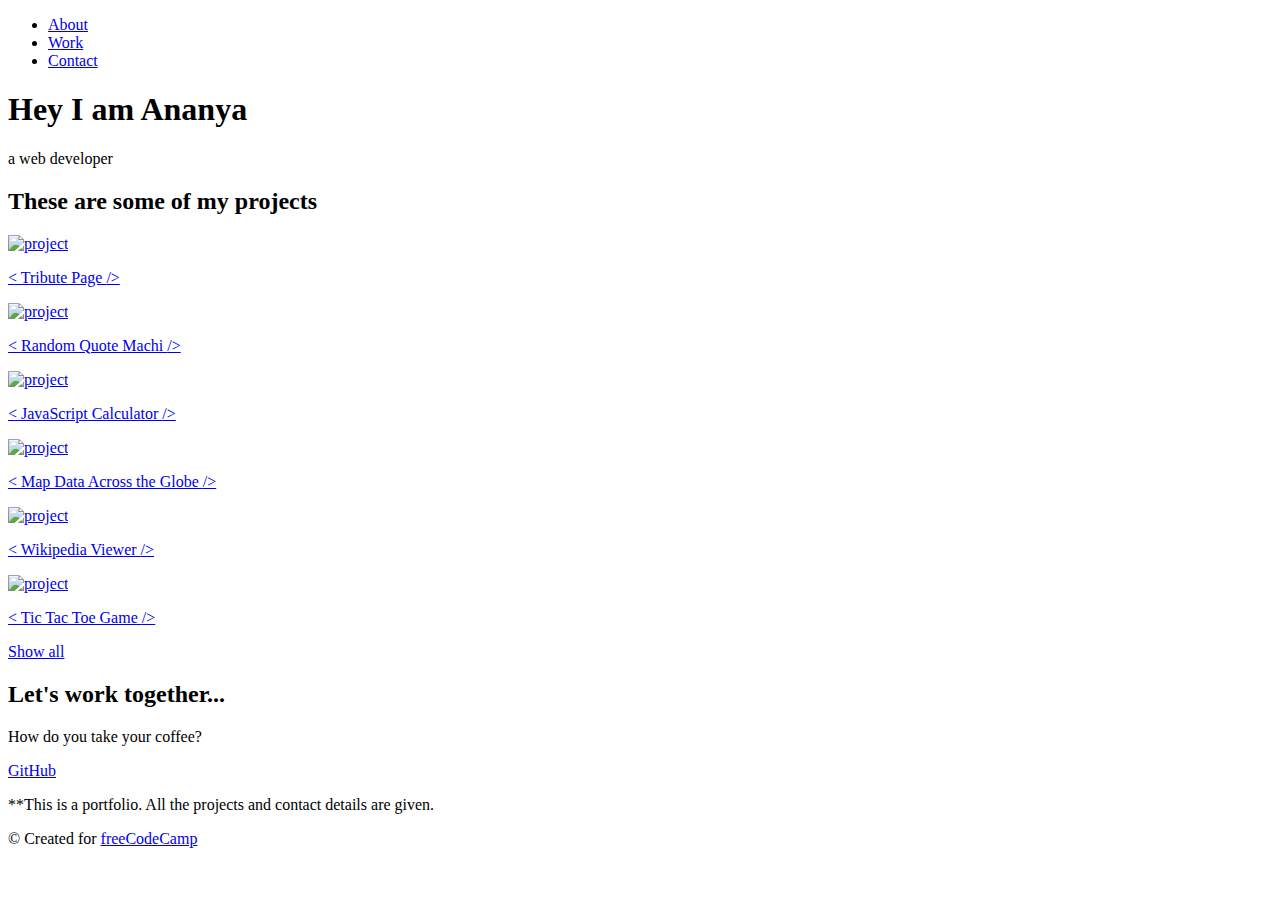
==== personal portfolio/portfolio.html @ 0e4db860 "second com" ====
<!DOCTYPE html>
<html>
  <head>
    <link rel="stylesheet" href="styles.css" />
    <link
      rel="stylesheet"
      href="https://use.fontawesome.com/releases/v5.8.2/css/all.css"
      integrity="sha384-oS3vJWv+0UjzBfQzYUhtDYW+Pj2yciDJxpsK1OYPAYjqT085Qq/1cq5FLXAZQ7Ay"
      crossorigin="anonymous"
    />
    <link
      href="https://fonts.googleapis.com/css?family=Poppins:200i,300,400&display=swap"
      rel="stylesheet"
    />
    <link
      href="https://fonts.googleapis.com/css?family=Raleway:700&display=swap"
      rel="stylesheet"
    />
  </head>
  <body>
    <!-- START NAV -->

    <nav id="navbar" class="nav">
      <ul class="nav-list">
        <li>
          <a href="#welcome-section">About</a>
        </li>
        <li>
          <a href="#projects">Work</a>
        </li>
        <li>
          <a href="#contact">Contact</a>
        </li>
      </ul>
    </nav>

    <!-- END NAV -->

    <!-- START WELCOME SECTION -->

    <section id="welcome-section" class="welcome-section">
      <h1>Hey I am Ananya</h1>
      <p>a web developer</p>
    </section>

    <!-- END WELCOME SECTION -->

    <!-- START PROJECTS SECTION -->

    <section id="projects" class="projects-section">
      <h2 class="projects-section-header">These are some of my projects</h2>

      <div class="projects-grid">
        <a
          href="https://codepen.io/freeCodeCamp/full/zNqgVx"
          target="_blank"
          class="project project-tile"
        >
          <img
            class="project-image"
            src="https://cdn.freecodecamp.org/testable-projects-fcc/images/tribute.jpg"
            alt="project"
          />
          <p class="project-title">
            <span class="code">&lt;</span>
            Tribute Page
            <span class="code">&#47;&gt;</span>
          </p>
        </a>
        <a
          href="https://codepen.io/freeCodeCamp/full/qRZeGZ"
          target="_blank"
          class="project project-tile"
        >
          <img
            class="project-image"
            src="https://cdn.freecodecamp.org/testable-projects-fcc/images/random-quote-machine.png"
            alt="project"
          />
          <p class="project-title">
            <span class="code">&lt;</span>
            Random Quote Machi
            <span class="code">&#47;&gt;</span>
          </p>
        </a>
        <a
          href="https://codepen.io/freeCodeCamp/full/wgGVVX"
          target="_blank"
          class="project project-tile"
        >
          <img
            class="project-image"
            src="https://cdn.freecodecamp.org/testable-projects-fcc/images/calc.png"
            alt="project"
          />
          <p class="project-title">
            <span class="code">&lt;</span>
            JavaScript Calculator
            <span class="code">&#47;&gt;</span>
          </p>
        </a>
        <a
          href="https://codepen.io/freeCodeCamp/full/mVEJag"
          target="_blank"
          class="project project-tile"
        >
          <img
            class="project-image"
            src="https://cdn.freecodecamp.org/testable-projects-fcc/images/map.jpg"
            alt="project"
          />
          <p class="project-title">
            <span class="code">&lt;</span>
            Map Data Across the Globe
            <span class="code">&#47;&gt;</span>
          </p>
        </a>
        <a
          href="https://codepen.io/freeCodeCamp/full/wGqEga"
          target="_blank"
          class="project project-tile"
        >
          <img
            class="project-image"
            src="https://cdn.freecodecamp.org/testable-projects-fcc/images/wiki.png"
            alt="project"
          />
          <p class="project-title">
            <span class="code">&lt;</span>
            Wikipedia Viewer
            <span class="code">&#47;&gt;</span>
          </p>
        </a>
        <a
          href="https://codepen.io/freeCodeCamp/full/KzXQgy"
          target="_blank"
          class="project project-tile"
        >
          <img
            class="project-image"
            src="https://cdn.freecodecamp.org/testable-projects-fcc/images/tic-tac-toe.png"
            alt="project"
          />
          <p class="project-title">
            <span class="code">&lt;</span>
            Tic Tac Toe Game
            <span class="code">&#47;&gt;</span>
          </p>
        </a>
      </div>

      <a
        href="https://codepen.io/FreeCodeCamp/"
        class="btn btn-show-all"
        target="_blank"
        >Show all<i class="fas fa-chevron-right"></i
      ></a>
    </section>

    <!-- END PROJECTS SECTION -->

    <!-- START CONTACT SECTION -->

    <section id="contact" class="contact-section">
      <div class="contact-section-header">
        <h2>Let's work together...</h2>
        <p>How do you take your coffee?</p>
      </div>
      <div class="contact-links">

        <a
          id="profile-link"
          href="https://github.com/ananyanaik26"
          target="_blank"
          class="btn contact-details"
          ><i class="fab fa-github"></i> GitHub</a
        >
  
      </div>
    </section>

    <!-- END CONTACT SECTION -->

    <!-- START FOOTER SECTION -->

    <footer>
      <p>
        **This is a portfolio. All the projects and contact details
        are given.
      </p>
      <p>
        &copy; Created for
        <a href="https://www.freecodecamp.com/" target="_blank"
          >freeCodeCamp <i class="fab fa-free-code-camp"></i
        ></a>
      </p>
    </footer>

    <!-- END FOOTER SECTION -->
  <script data-cfasync="false" src="/cdn-cgi/scripts/5c5dd728/cloudflare-static/email-decode.min.js"></script></body>
</html>
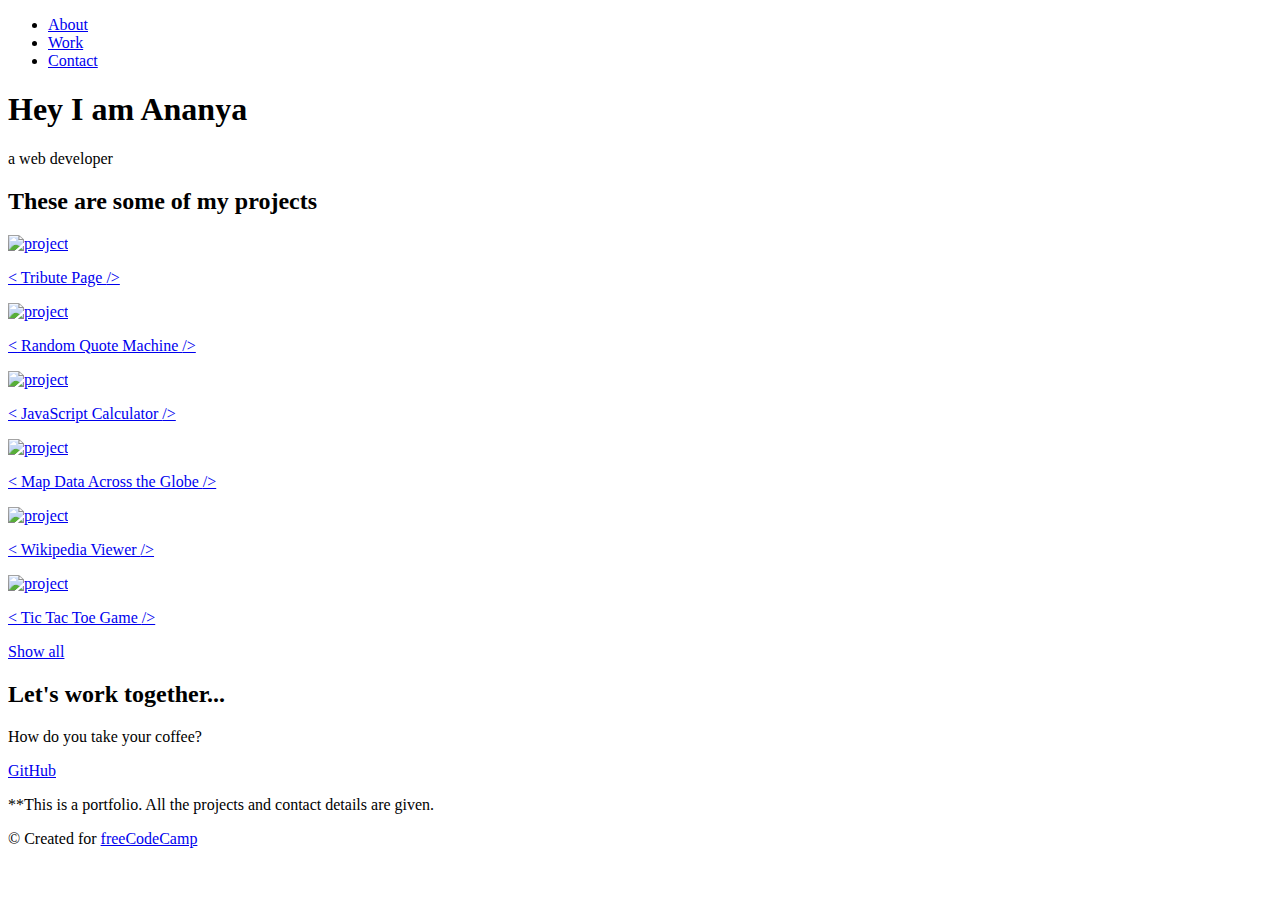
==== commit d40b5a3e: "third committ" ====
--- a/personal portfolio/portfolio.html
+++ b/personal portfolio/portfolio.html
@@ -79,7 +79,7 @@
           />
           <p class="project-title">
             <span class="code">&lt;</span>
-            Random Quote Machi
+            Random Quote Machine
             <span class="code">&#47;&gt;</span>
           </p>
         </a>
